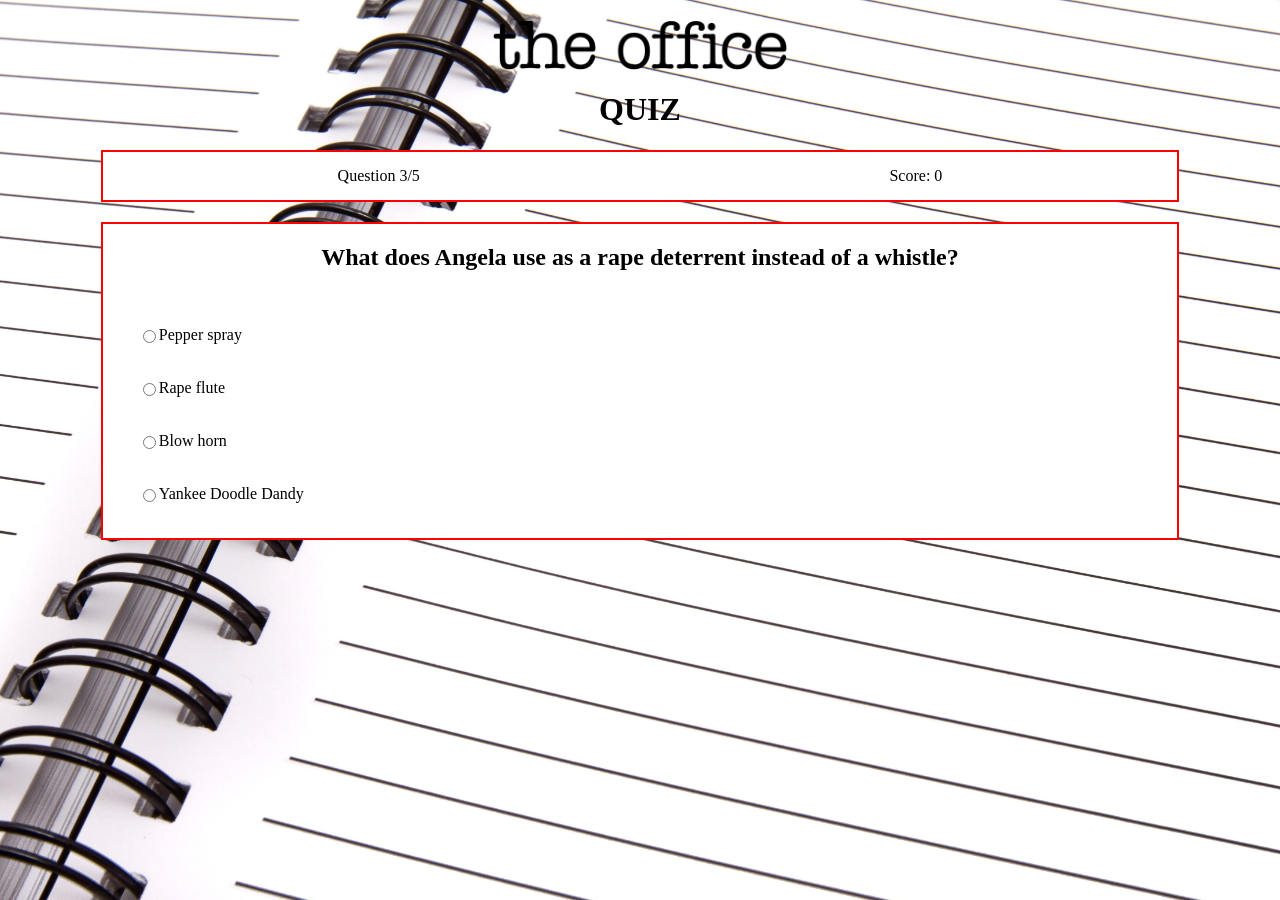
==== question3.html @ c690723a "wireframe first commit" ====
<!DOCTYPE html>
<html lang="en">
<head>
    <meta charset="UTF-8">
    <meta name="viewport" content="width=device-width, initial-scale=1.0">
    <link rel="stylesheet" type="text/css" href="main.css">
    <script src="script.js"></script>
    <title>The Office Quiz</title>
</head>
<body>

    <div>
        <img src="images/the-office-logo.png" alt="the-office-logo">
        <h1>QUIZ</h1>
    </div>
    
    <div class="title-container box">
        <div class="box">Question 3/5</div>
        <div>Score: 0</div>
    </div>

    <div class="q-a-container box">
        <section class="question box">
            <h1>What does Angela use as a rape deterrent instead of a whistle?</h1>
        </section>
        <div class="answers">
            <div>
                <input type="radio" id="answer1">
                <span for="answer1">Pepper spray</span>
            </div>
            <div>
                <input type="radio" id="answer2">
                <label for="answer2">Rape flute</label>
            </div>
            <div>
                <input type="radio" id="answer3">
                <label for="answer3">Blow horn</label>
            </div>
            <div>
                <input type="radio" id="answer4">
                <label for="answer4">Yankee Doodle Dandy</label>
            </div>
        </div>
        </section>

    </div>
</body>
</html>
---- main.css ----
body {
    background-image: url(images/notebook-image.jpg);
    background-repeat: no-repeat;
  background-attachment: fixed;
  background-position: center;
  background-size: 1500px;
  background-position-y: inherit;
}

.title-container {
    border: 2px solid red;
    margin: 15px 0 15px 0;
    padding: 15px 0 15px 0;
    display: flex;
    flex-direction: row;
    justify-content: space-around;
    width: 85%;
    margin: 20px auto 20px auto;
    background-color: white;
}

.q-a-container {
    border: 2px solid red;
    display: flex;
    flex-direction: column;
    width: 85%;
    margin: auto;
    background-color: white;
}

.answers > div {
    display: flex;
    margin: 35px;
}

.answers > img {
    height: 100%;
    margin: 0 auto 0 auto;
}

input {
    flex-direction: row;
}

.button {
    cursor: pointer;
    width: 25%;
    margin: 20px auto 20px auto;
    background-color: blue;
    color: white;
}

img {
    display: flex;
    height: 50px;
    margin: 20px auto 20px auto;
}

h1, h2, p {
    text-align: center;
    color: black;
}
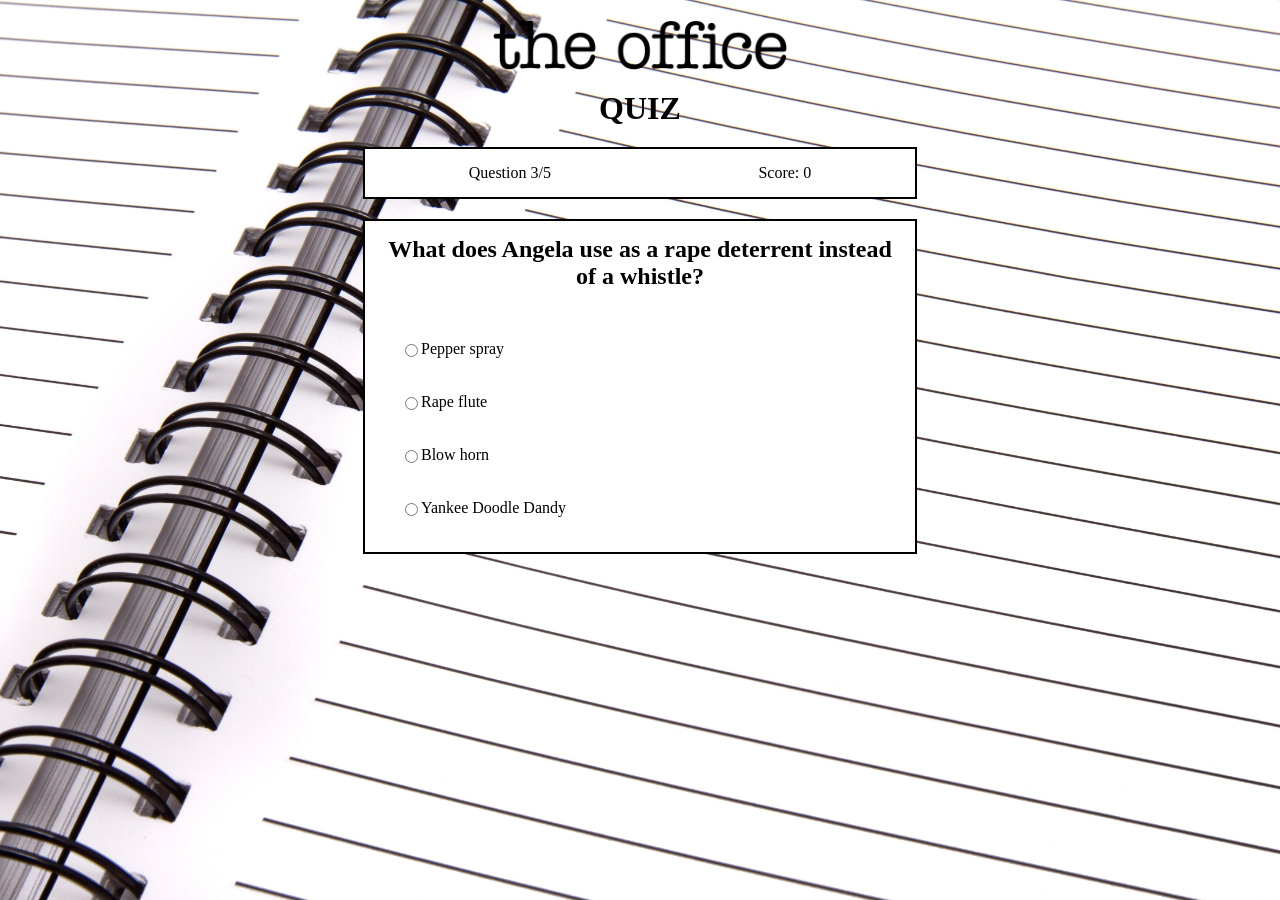
==== commit fe5f3e25: "added questions" ====
--- a/question3.html
+++ b/question3.html
@@ -25,20 +25,20 @@
         </section>
         <div class="answers">
             <div>
-                <input type="radio" id="answer1">
-                <span for="answer1">Pepper spray</span>
+                <input type="radio" name="answer" id="answer1">
+                <label for="answer">Pepper spray</label>
             </div>
             <div>
-                <input type="radio" id="answer2">
-                <label for="answer2">Rape flute</label>
+                <input type="radio" name="answer" id="answer2">
+                <label for="answer">Rape flute</label>
             </div>
             <div>
-                <input type="radio" id="answer3">
-                <label for="answer3">Blow horn</label>
+                <input type="radio" name="answer" id="answer3">
+                <label for="answer">Blow horn</label>
             </div>
             <div>
-                <input type="radio" id="answer4">
-                <label for="answer4">Yankee Doodle Dandy</label>
+                <input type="radio" name="answer" id="answer4">
+                <label for="answer">Yankee Doodle Dandy</label>
             </div>
         </div>
         </section>
--- a/main.css
+++ b/main.css
@@ -8,7 +8,7 @@
 }
 
 .title-container {
-    border: 2px solid red;
+    border: 2px solid black;
     margin: 15px 0 15px 0;
     padding: 15px 0 15px 0;
     display: flex;
@@ -17,15 +17,17 @@
     width: 85%;
     margin: 20px auto 20px auto;
     background-color: white;
+    max-width: 550px;
 }
 
 .q-a-container {
-    border: 2px solid red;
+    border: 2px solid black;
     display: flex;
     flex-direction: column;
     width: 85%;
     margin: auto;
     background-color: white;
+    max-width: 550px;
 }
 
 .answers > div {
@@ -59,4 +61,11 @@
 h1, h2, p {
     text-align: center;
     color: black;
+    margin: 15px;
+}
+
+@media only screen and (min-width: 800px) {
+    .title-container, .q-a-container {
+        max-width: 550px;
+    }
 }
